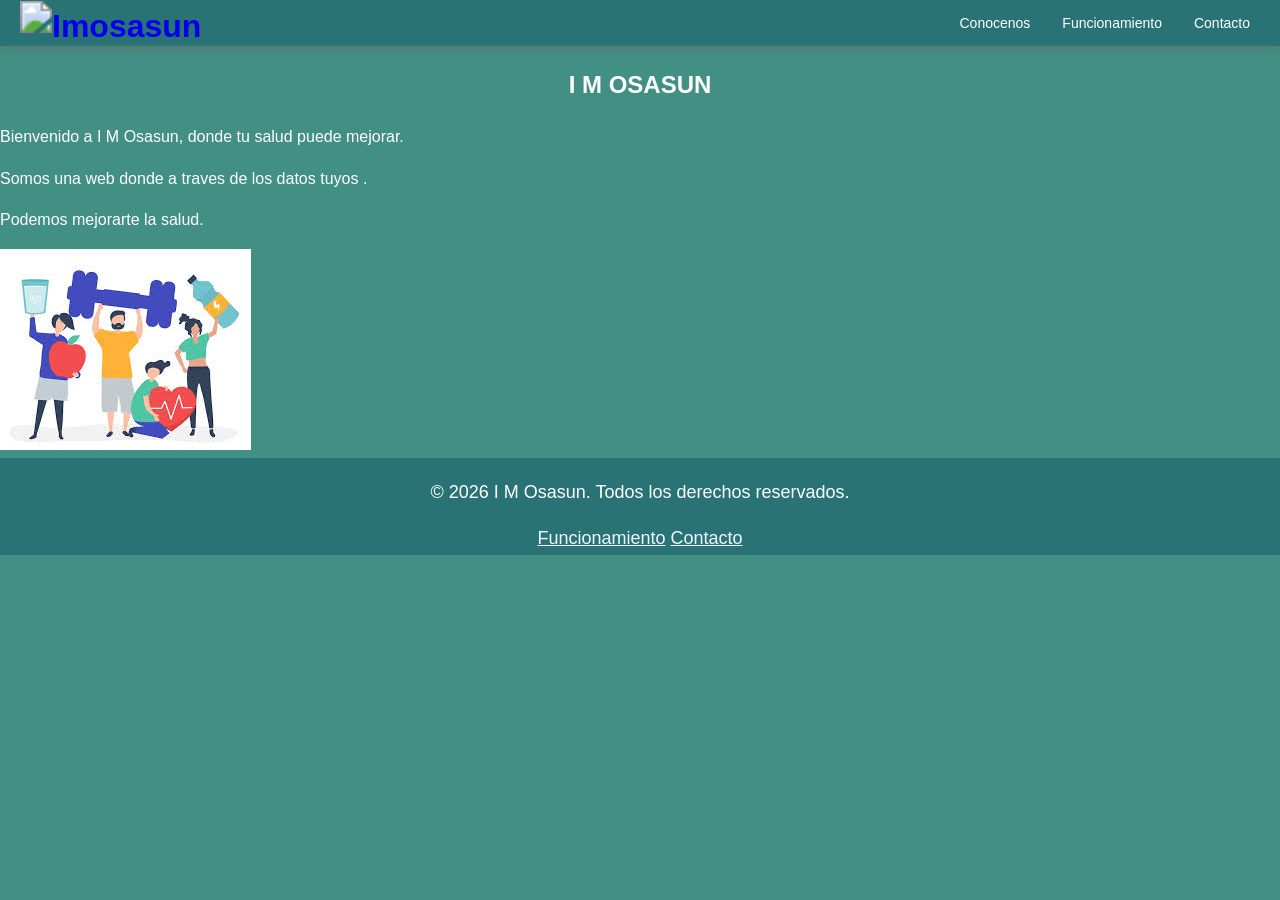
==== conocenos/conocenos.html @ ebfc2c39 "dev: creacion de estructura, el index.html y style.css" ====
<!DOCTYPE html>
<html lang="es">
<head>
    <meta charset="UTF-8">
    <meta name="viewport" content="width=device-width, initial-scale=1.0">
    <title>Imosasun - Conocenos</title>
    <link rel="stylesheet" href="conocenos.css">
    <meta name="descripcion" content="tu web de salud">
    <link rel="icon" href="/img/logo_salud.png" type="img/png">


</head>


<body>

    <header>
            <div class="logo_salud"><a href="/index.html"><img src="./img/logo_salud.png" alt="Imosasun" /></a></div>
            <nav>
      
                <ul>
                    <li><a href="conocenos.html">Conocenos</a></li>
                    <li><a href="funcionamiento/funcionamiento.html">Funcionamiento</a></li>
                    <li><a href="icontacto/icontacto.html">Contacto</a></li>
        
                </ul>
            </nav>

    </header>

    <main>
        <section id="inicio" class="inicio">
            <div class="inicio-inicio">
                <h1>I M OSASUN</h1>
                 <p class="inicio-bienvenida">Bienvenido a I M Osasun, donde tu salud puede mejorar.</p>
                <div class="inicio-conocenos">
                    <p>Somos una web donde a traves de los datos tuyos .</p>
                    <p>Podemos mejorarte la salud.</p>
                </div>
                <div class="inicio_img">
                    <img src="/img/imagen2.jpeg" alt="imagen2">
                </div>
            </div>
    </section>     

    </main>

    <footer class="inicio-footer">
        <div class="caja-footer">
            <p class="p-footer">&copy; 2026 I M Osasun. Todos los derechos reservados. </p>
            <a href="funcionamiento/funcionamiento.html">Funcionamiento</a>
            <a href="icontacto/icontacto.html">Contacto</a>
        </div>

    </footer>
    
</body>
</html>
---- conocenos/conocenos.css ----
* {
    box-sizing: border-box;
}

body {
    background-color: #428f83;
    color: #fff;
    font-family: -apple-system, BlinkMacSystemFont, 'Segoe UI', Arial, sans-serif;
    margin: 0;
    padding: 0;
    line-height: 1.6;
    display: grid;
}

h1 {
    text-align: center;
}


header {
    background-color: #297377;
    padding: 10px 20px;
    display: flex;
    align-items: center;
    justify-content: space-between;
    position: sticky;
    top: 0;
    z-index: 100;
    box-shadow: 0 2px 8px rgba(191, 17, 17, 0.2);
}

.logo_salud a {
    display: block;
    text-decoration: none;
}

.logo_salud {
    font-weight: bold;
    color: #0e0e0e;
}

.logo_salud img {
    height: 22px;
    transform: scale(2);
    transform-origin: left center;
    display: block ;
    
}

nav ul {
    list-style: none;
    padding: 0;
    margin: 0;
    display: flex;
    gap: 12px;
    flex-wrap: wrap;
    align-items: center;
    justify-content: flex-end;
}

nav ul li {
    margin: 0;
}

nav a {
    color: #fff;
    text-decoration: none;
    font-size: 14px;
    padding: 6px 10px;
    border-radius: 4px;
    line-height: 1;
    display: inline-block;
}

nav a:hover {
    background: rgba(255,255,255,0.12);
}

nav a.active {
    background: rgba(255,255,255,0.2);
    font-weight: bold;
}

footer {
    background-color: #297377;
    color: #fff;
    text-align: center;
    padding: 2px 1px;
    font-size: 18px;
    display:flow-root;
}

footer div a {
    color:aliceblue
}



@media (max-width: 750px) {
    div {
        flex-direction: column;
        gap: 16px;
    }


    .inicio{
        flex-direction: column;
        text-align: center;
        gap: 30px;
    }

    .inicio-descripcion {
        text-align: center;
    }

    .inicio-img {
        justify-content: center;
        width: 100%;
        max-width: 100%;
        width: 100%;
        height: 280px;
        margin: 0 auto;
    }

    .inicio {
        padding: 60px 20px;
        min-height: 50vh;
    }

}

@media (max-width: 480px) {
    header {
        padding: 8px 16px;
        gap: 8px;
        flex-wrap: wrap;
    }

    .logo_salud img {
        transform: scale(3.2);
    }

    nav ul {
        justify-content: center;
        gap: 8px;
    }

    nav a {
        font-size: 14px;
        padding: 6px 10px;
    }

    footer {
        padding: 32px 16px;
    }

    .inicio{
        padding: 50px 20px;
    }
}
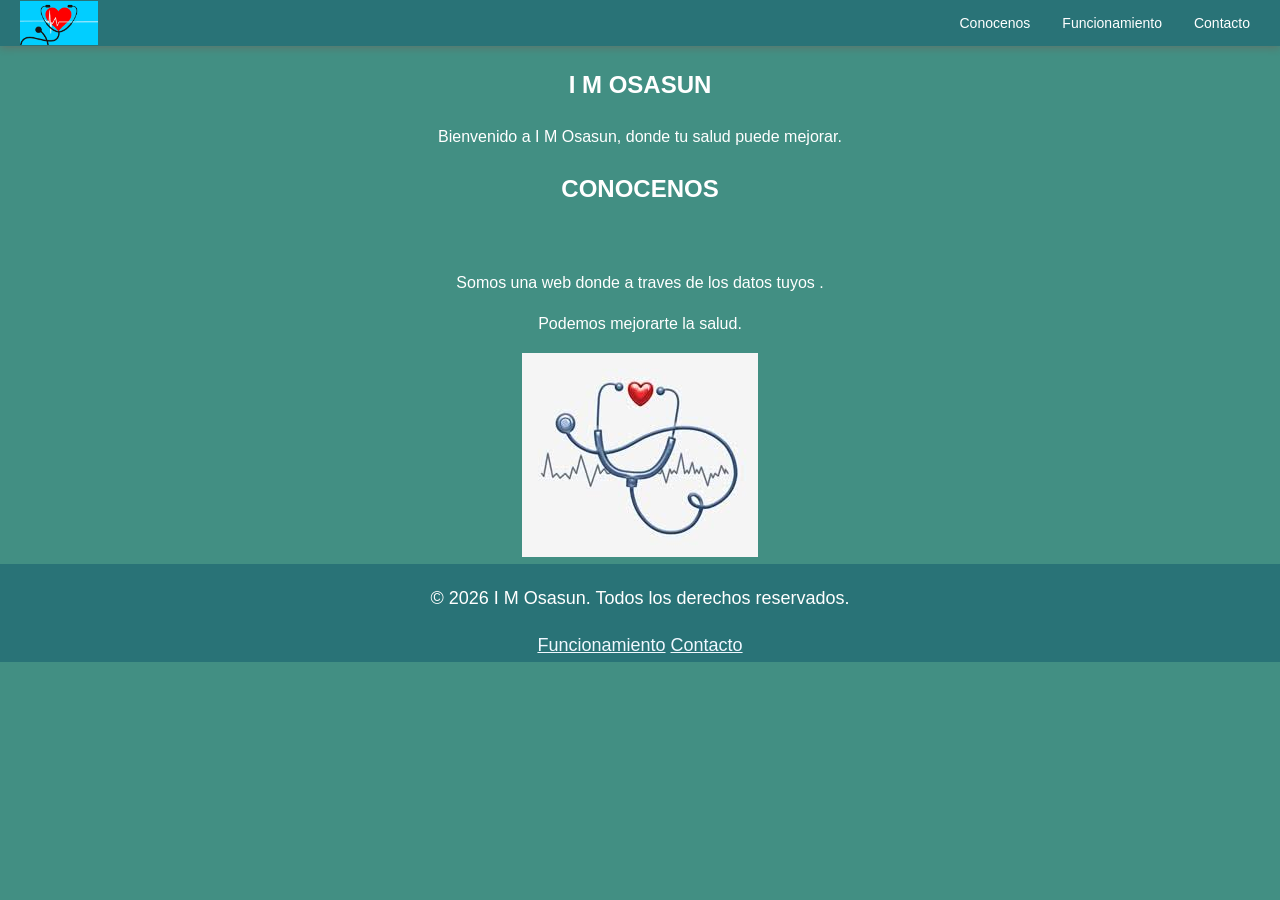
==== commit d1908d73: "dev:arreglo de errores y enlazar las paginas de la web" ====
--- a/conocenos/conocenos.html
+++ b/conocenos/conocenos.html
@@ -15,13 +15,13 @@
 <body>
 
     <header>
-            <div class="logo_salud"><a href="/index.html"><img src="./img/logo_salud.png" alt="Imosasun" /></a></div>
+            <div class="logo_salud"><a href="/index.html"><img src="/img/logo_salud.png" alt="Imosasun" /></a></div>
             <nav>
       
                 <ul>
-                    <li><a href="conocenos.html">Conocenos</a></li>
-                    <li><a href="funcionamiento/funcionamiento.html">Funcionamiento</a></li>
-                    <li><a href="icontacto/icontacto.html">Contacto</a></li>
+                    <li><a href="../conocenos/conocenos.html">Conocenos</a></li>
+                    <li><a href="../funcionamiento/funcionamiento.html">Funcionamiento</a></li>
+                    <li><a href="../icontacto/icontacto.html">Contacto</a></li>
         
                 </ul>
             </nav>
@@ -34,11 +34,13 @@
                 <h1>I M OSASUN</h1>
                  <p class="inicio-bienvenida">Bienvenido a I M Osasun, donde tu salud puede mejorar.</p>
                 <div class="inicio-conocenos">
+                    <h2>CONOCENOS</h2>
+                    <br>
                     <p>Somos una web donde a traves de los datos tuyos .</p>
                     <p>Podemos mejorarte la salud.</p>
                 </div>
                 <div class="inicio_img">
-                    <img src="/img/imagen2.jpeg" alt="imagen2">
+                    <img src="/img/imagen1.jpeg" alt="imagen1">
                 </div>
             </div>
     </section>     
@@ -48,8 +50,8 @@
     <footer class="inicio-footer">
         <div class="caja-footer">
             <p class="p-footer">&copy; 2026 I M Osasun. Todos los derechos reservados. </p>
-            <a href="funcionamiento/funcionamiento.html">Funcionamiento</a>
-            <a href="icontacto/icontacto.html">Contacto</a>
+            <a href="../funcionamiento/funcionamiento.html">Funcionamiento</a>
+            <a href="../icontacto/icontacto.html">Contacto</a>
         </div>
 
     </footer>
--- a/conocenos/conocenos.css
+++ b/conocenos/conocenos.css
@@ -94,6 +94,9 @@
     color:aliceblue
 }
 
+.inicio {
+    text-align: center;
+}
 
 
 @media (max-width: 750px) {
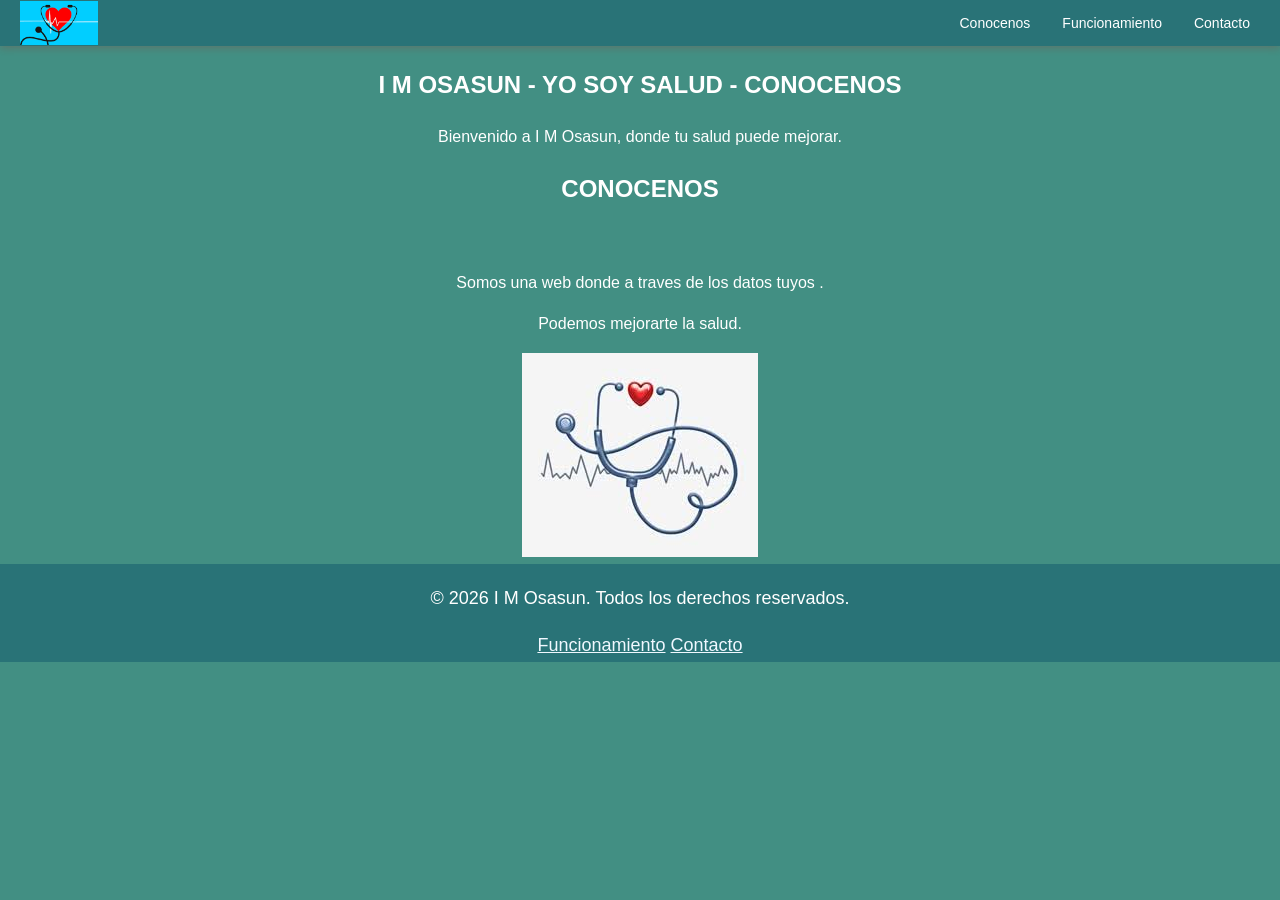
==== commit f6f7445e: "dev: mejorar el SEO" ====
--- a/conocenos/conocenos.html
+++ b/conocenos/conocenos.html
@@ -3,9 +3,9 @@
 <head>
     <meta charset="UTF-8">
     <meta name="viewport" content="width=device-width, initial-scale=1.0">
-    <title>Imosasun - Conocenos</title>
+    <title>Imosasun - Conocenos | Conoce lo que tu web de salud te da</title>
     <link rel="stylesheet" href="conocenos.css">
-    <meta name="descripcion" content="tu web de salud">
+    <meta name="descripcion" content="Conócenos y sabrás como tu web de salud puede mejorar tu calidad de vida, Con IMOSASUN conocerás como mejorar tu calidad de vida de una forma muy sencilla">
     <link rel="icon" href="/img/logo_salud.png" type="img/png">
 
 
@@ -31,7 +31,7 @@
     <main>
         <section id="inicio" class="inicio">
             <div class="inicio-inicio">
-                <h1>I M OSASUN</h1>
+                <h1>I M OSASUN - YO SOY SALUD - CONOCENOS</h1>
                  <p class="inicio-bienvenida">Bienvenido a I M Osasun, donde tu salud puede mejorar.</p>
                 <div class="inicio-conocenos">
                     <h2>CONOCENOS</h2>
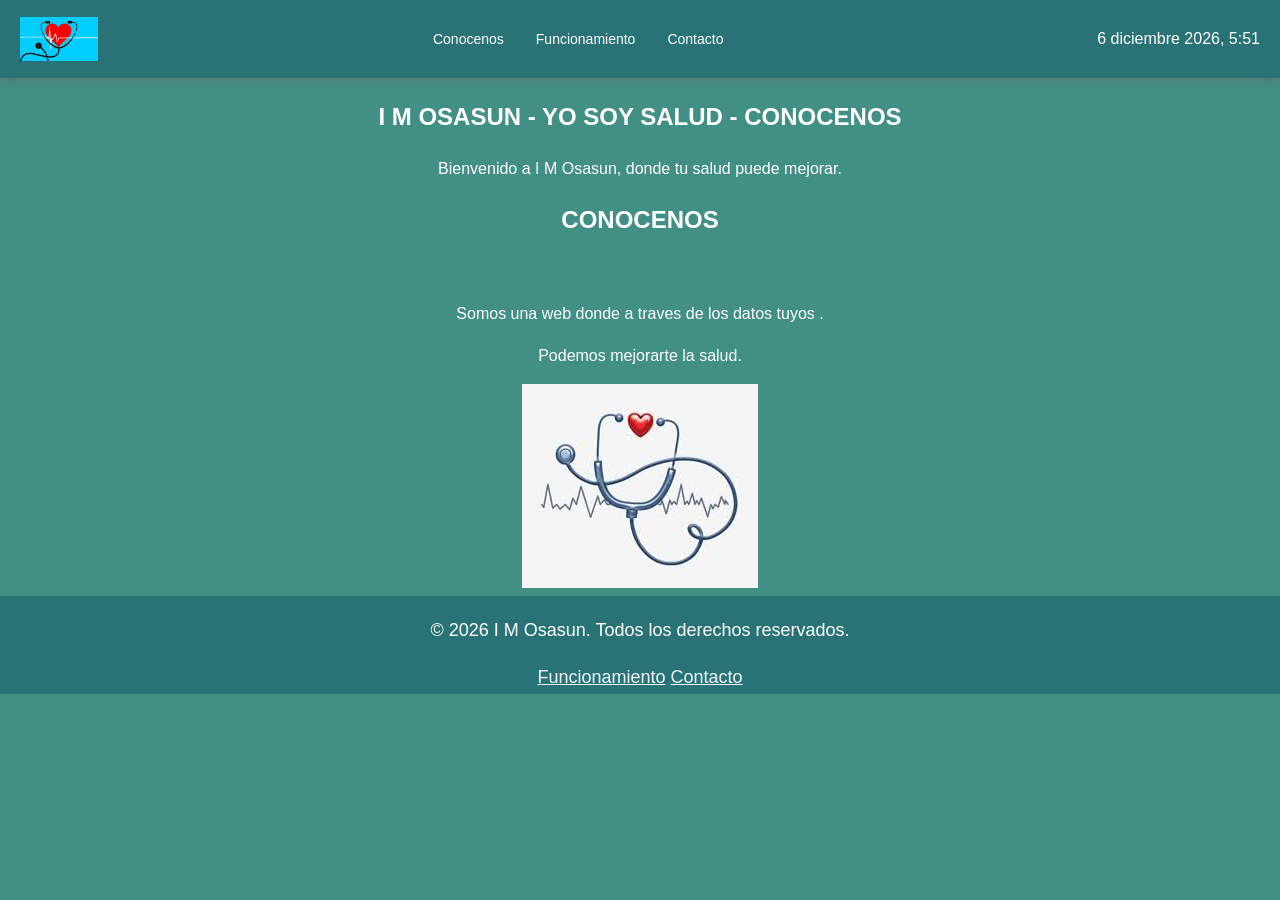
==== commit a1de9ac8: "dev js: muestro fecha y dia semana" ====
--- a/conocenos/conocenos.html
+++ b/conocenos/conocenos.html
@@ -25,6 +25,7 @@
         
                 </ul>
             </nav>
+            <div id="fechadia"></div>
 
     </header>
 
@@ -55,6 +56,9 @@
         </div>
 
     </footer>
+
+    <script src="/js/fechadia.js"></script>
+
     
 </body>
 </html>
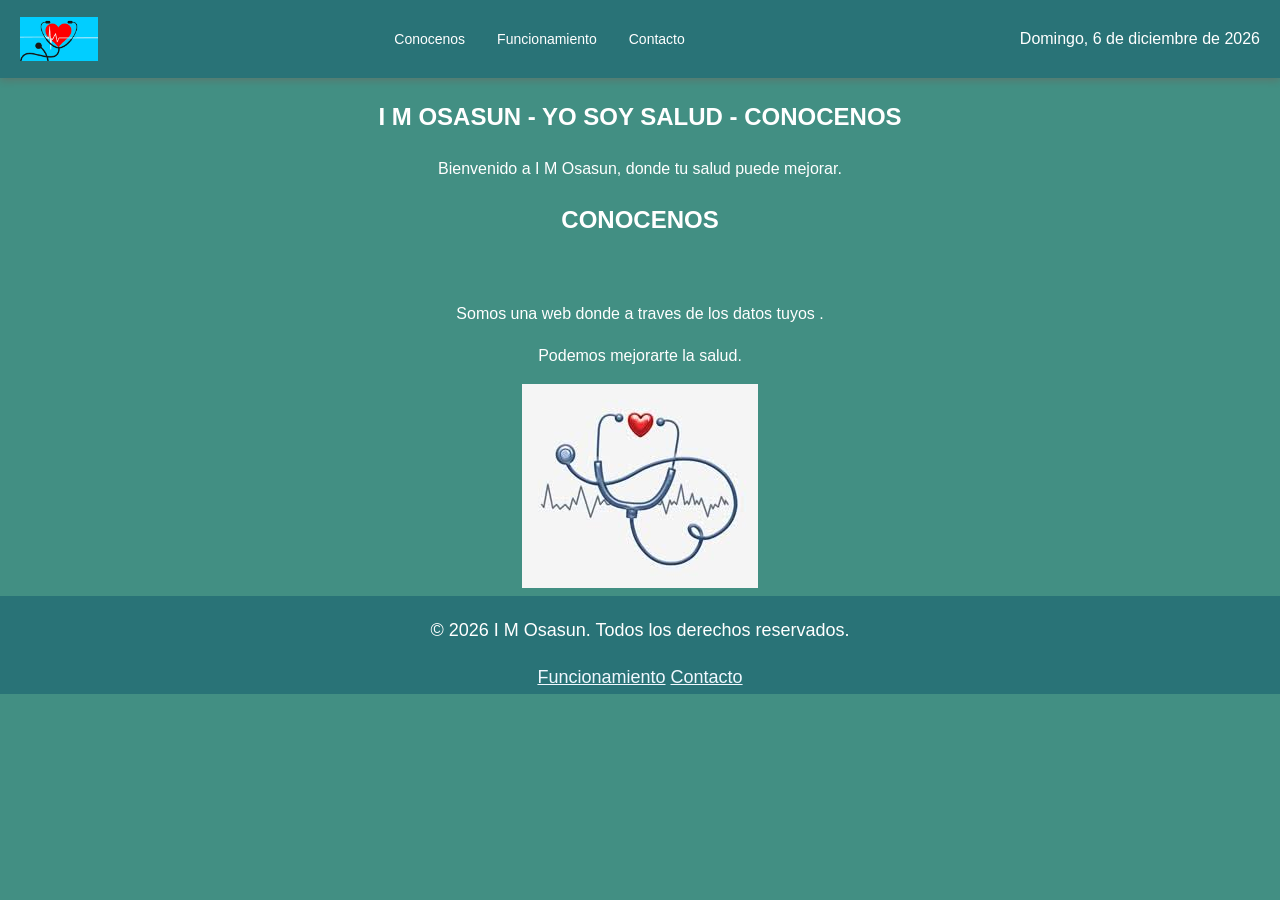
==== commit f89e0739: "devjs: script cambio de imagen x evento" ====
--- a/conocenos/conocenos.html
+++ b/conocenos/conocenos.html
@@ -25,7 +25,7 @@
         
                 </ul>
             </nav>
-            <div id="fechadia"></div>
+            <div id="fechaDia"></div>
 
     </header>
 
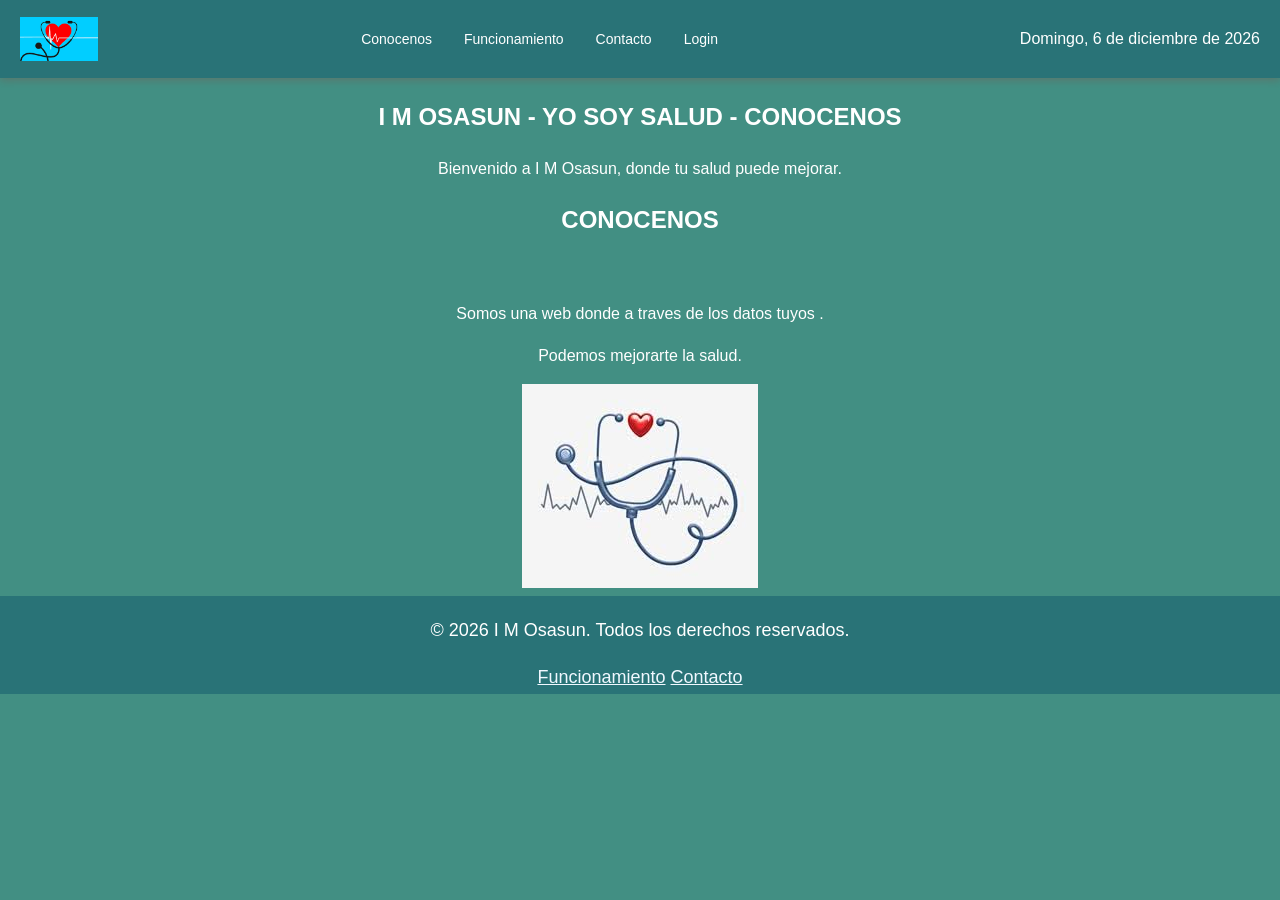
==== commit d5c27631: "dev revision de codigo y FIN" ====
--- a/conocenos/conocenos.html
+++ b/conocenos/conocenos.html
@@ -22,7 +22,8 @@
                     <li><a href="../conocenos/conocenos.html">Conocenos</a></li>
                     <li><a href="../funcionamiento/funcionamiento.html">Funcionamiento</a></li>
                     <li><a href="../icontacto/icontacto.html">Contacto</a></li>
-        
+                    <li><a href="../ilogin/ilogin.html">Login</a></li>
+
                 </ul>
             </nav>
             <div id="fechaDia"></div>
